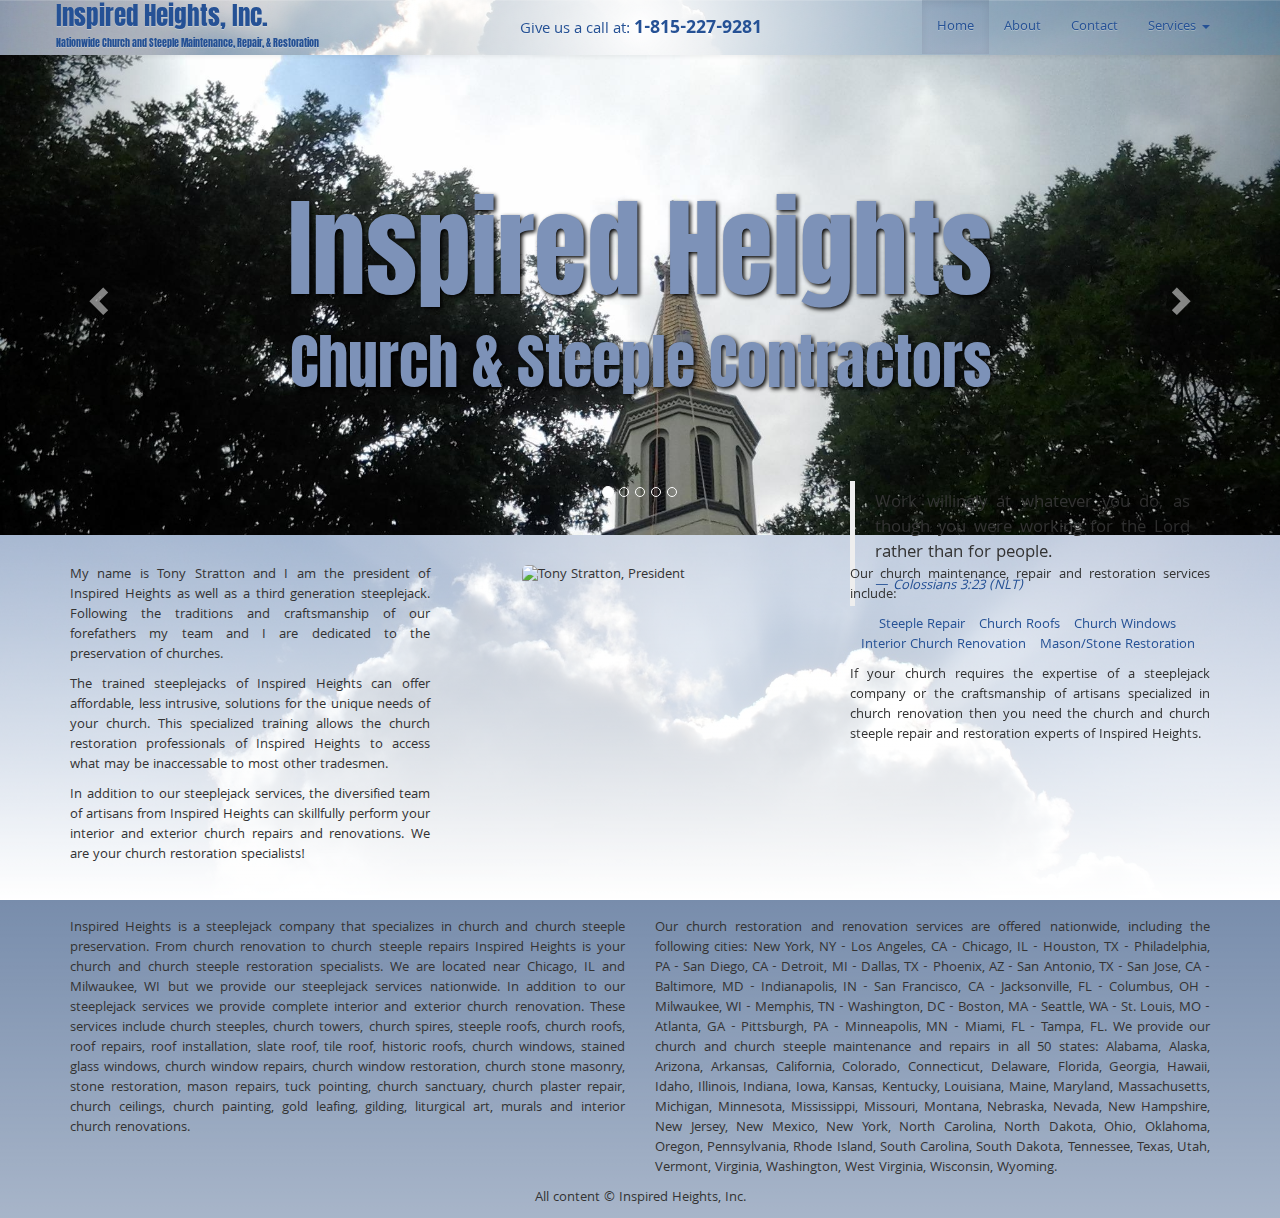
==== index.html @ 4c7a930f "added about modal" ====
<!DOCTYPE html>
<html lang="en">

<head>
  <meta charset="utf-8">
  <meta http-equiv="X-UA-Compatible" content="IE=edge">
  <meta name="viewport" content="width=device-width, initial-scale=1">
  <!-- The above 3 meta tags *must* come first in the head; any other head content must come *after* these tags -->
  <title>Church &amp; Steeple Maintenance, Repair, &amp; Restoration</title>

  <!-- Bootstrap -->
  <link href="css/bootstrap.min.css" rel="stylesheet">
  <link href="css/bootstrap-theme.min.css" rel="stylesheet">

  <!-- HTML5 shim and Respond.js for IE8 support of HTML5 elements and media queries -->
  <!-- WARNING: Respond.js doesn't work if you view the page via file:// -->
  <!--[if lt IE 9]>
      <script src="https://oss.maxcdn.com/html5shiv/3.7.3/html5shiv.min.js"></script>
      <script src="https://oss.maxcdn.com/respond/1.4.2/respond.min.js"></script>
    <![endif]-->

  <link href="css/style.css" rel="stylesheet" media="screen">

  <link href="https://fonts.googleapis.com/css?family=Anton|Khula" rel="stylesheet">

</head>

<body>
  
  <!-- About Modal -->
<div class="modal fade" id="aboutModal" tabindex="-1" role="dialog" aria-labelledby="aboutModalLabel">
  <div class="modal-dialog" role="document">
    <div class="modal-content">
      <div class="modal-header">
        <button type="button" class="close" data-dismiss="modal" aria-label="Close"><span aria-hidden="true">&times;</span></button>
        <h4 class="modal-title" id="aboutModalLabel">Modal title</h4>
      </div>
      <div class="modal-body">
        ...
      </div>
      <div class="modal-footer">
        <button type="button" class="btn btn-default" data-dismiss="modal">Close</button>
        <button type="button" class="btn btn-primary">Save changes</button>
      </div>
    </div>
  </div>
</div>
  
  <!-- End About Modal -->
  
  <!-- Contact Modal -->
  
  <div class="modal fade" id="contactModal" tabindex="-1" role="dialog" aria-labelledby="contactModalLabel">
    <div class="modal-dialog" role="document">
      <div class="modal-content">
        <div class="modal-header">
          <button type="button" class="close" data-dismiss="modal" aria-label="Close"><span aria-hidden="true">&times;</span></button>
          <h4 class="modal-title" id="contactModalLabel">Contact Us</h4>
        </div>

        <div class="modal-body">

          <form action="" id="contact-us" class="form-horizontal contact-form">

            <div class="form-group">
              <label for="name" class="col-sm-2 control-label">Name:</label>
              <div class="col-sm-10">
                <input type="text" class="form-control" id="name" name="user_name" placeholder="Your Name">
              </div>
            </div>

            <div class="form-group">
              <label for="phone" class="col-sm-2 control-label">Telephone:</label>
              <div class="col-sm-10">
                <input type="tel" class="form-control" id="phone" name="user_phone" placeholder="(xxx)xxx-xxxx">
              </div>
            </div>

            <div class="form-group">
              <label for="mail" class="col-sm-2 control-label">E-mail:</label>
              <div class="col-sm-10">
                <input type="email" class="form-control" id="mail" name="user_mail" placeholder="Email">
              </div>
            </div>

            <div class="form-group">
              <label for="msg" class="col-sm-2 control-label">Message:</label>
              <div class="col-sm-10">
                <textarea class="form-control" id="msg" name="user_message" placeholder="Max Length 500 characters"></textarea>
              </div>
            </div>

            <div class="form-group">
              <div class="col-sm-offset-2 col-sm-10">
                <button type="submit" class="btn btn-lg btn-primary">Send</button>
              </div>
            </div>

          </form>

        </div>

        <div class="modal-footer">
          <button type="button" class="btn btn-primary" data-dismiss="modal">Close</button>
        </div>
      </div>
    </div>
  </div>
  
  <!-- End Contact Modal -->

  <!-- Navbar -->

  <nav class="navbar navbar-default navbar-fixed-top top-navbar">
    <div class="container">

      <!-- Brand and toggle get grouped for better mobile display -->
      <div class="navbar-header">
        <button type="button" class="hamburger navbar-toggle collapsed" data-toggle="collapse" data-target="#navbar-collapse-1" aria-expanded="false" onclick="hamburger(this)">
        <span class="sr-only">Toggle navigation</span>
        <span class="icon-bar bars bar1"></span>
        <span class="icon-bar bars bar2"></span>
        <span class="icon-bar bars bar3"></span>
      </button>
        <a class="navbar-brand logo" href="index.html">
          <span class="main-logo">Inspired Heights, Inc.</span>
          <br>
          <span class="sub-logo">Nationwide Church and Steeple Maintenance, Repair, &amp; Restoration</span>
          <br>
          <span class="phone">Give us a call at: <strong>1-815-227-9281</strong></span></a>
      </div>

      <!-- Collect the nav links, forms, and other content for toggling -->
      <div class="collapse navbar-collapse main-menu" id="navbar-collapse-1">
        <ul class="nav navbar-nav navbar-right">
          <li class="active"><a href="index.html">Home <span class="sr-only">(current)</span></a></li>
          <li><a class="about" href="#">About</a></li>
          <li><a class="contact">Contact</a></li>
          <li class="dropdown">
            <a href="#" class="dropdown-toggle" data-toggle="dropdown" role="button" aria-haspopup="true" aria-expanded="false">Services <span class="caret"></span></a>
            <ul class="dropdown-menu services-menu">
              <li><a href="#">Church Steeples</a></li>
              <li><a href="#">Church Roofs</a></li>
              <li><a href="#">Mason/Stone Restoration</a></li>
              <li><a href="#">Church Windows</a></li>
              <li><a href="#">Church Interiors</a></li>
              <li role="separator" class="divider"></li>
              <li><a href="#">Mentorship Program</a></li>
            </ul>
          </li>
        </ul>
      </div>

    </div>
    <!-- /.container -->
  </nav>
  <!-- End Navbar -->


  <!-- Jumbotron -->

  <div class="jumbotron jumbo">

    <!-- Carousel -->

    <div id="services-carousel" class="carousel slide" data-ride="carousel">
      <!-- Indicators -->
      <ol class="carousel-indicators hidden-xs">
        <li data-target="#services-carousel" data-slide-to="0" class="active"></li>
        <li data-target="#services-carousel" data-slide-to="1"></li>
        <li data-target="#services-carousel" data-slide-to="2"></li>
        <li data-target="#services-carousel" data-slide-to="3"></li>
        <li data-target="#services-carousel" data-slide-to="4"></li>
      </ol>

      <!-- Wrapper for slides -->
      <div class="carousel-inner" role="listbox">
        <div class="item active">
          <img class="center-images" src="images/steeplejacks-3.jpg" alt="">
        </div>
        <div class="item">
          <img class="center-images" src="images/steeplejacks-5.jpg" alt="">
        </div>
        <div class="item">
          <img class="center-images" src="images/steeplejacks-11.jpg" alt="">
        </div>
        <div class="item">
          <img class="center-images" src="images/steeplejacks-13.jpg" alt="">
        </div>
        <div class="item">
          <img class="center-images" src="images/steeplejacks-22.jpg" alt="">
        </div>
      </div>

      <!-- Controls -->
      <a class="left carousel-control hidden-xs" href="#services-carousel" role="button" data-slide="prev">
        <span class="glyphicon glyphicon-chevron-left" aria-hidden="true"></span>
        <span class="sr-only">Previous</span>
      </a>
      <a class="right carousel-control hidden-xs" href="#services-carousel" role="button" data-slide="next">
        <span class="glyphicon glyphicon-chevron-right" aria-hidden="true"></span>
        <span class="sr-only">Next</span>
      </a>
    </div>

    <div class="text-center welcome">
      <h2>Inspired Heights</h2>
      <h3>Church &amp; Steeple Contractors</h3>
    </div>

    <!-- End Carousel -->
  </div>

  <!-- End Jumbotron -->

  <!-- Container -->
  <div class="container">
    <!-- Main Content -->

    <div class="row">

      <div class="col-sm-4 col-sm-push-8 col-lg-4 col-lg-push-4 spotlight">

        <img class="img-rounded center-block president" src="images/tony_stratton.jpg" alt="Tony Stratton, President">

        <blockquote class="text-justify">
          <p>Work willingly at whatever you do, as though you were working for the Lord rather than for people.</p>
          <a href="https://www.bible.com/bible/116/COL.3.23.nlt" target="_blank">
            <footer><cite>Colossians 3:23 (NLT)</cite></footer>
          </a>
        </blockquote>


      </div>

      <div class="col-sm-8 col-sm-pull-4 col-lg-4 col-lg-pull-4">
        <p class="text-justify">My name is Tony Stratton and I am the president of Inspired Heights as well as a third generation steeplejack. Following the traditions and craftsmanship of our forefathers my team and I are dedicated to the preservation of churches.</p>

        <p class="text-justify">The trained steeplejacks of Inspired Heights can offer affordable, less intrusive, solutions for the unique needs of your church. This specialized training allows the church restoration professionals of Inspired Heights to access what may be inaccessable to most other tradesmen.</p>

        <p class="text-justify">In addition to our steeplejack services, the diversified team of artisans from Inspired Heights can skillfully perform your interior and exterior church repairs and renovations. We are your church restoration specialists!</p>
      </div>

      <div class="col-sm-8 col-sm-pull-4 col-lg-4 col-lg-pull-0">

        <p class="text-justify">Our church maintenance, repair and restoration services include:</p>

        <ul class="list-inline text-center">
          <li><a href="#">Steeple Repair</a></li>
          <li><a href="#">Church Roofs</a></li>
          <li><a href="#">Church Windows</a></li>
          <li><a href="#">Interior Church Renovation</a></li>
          <li><a href="#">Mason/Stone Restoration</a></li>
        </ul>
        
        <p class="text-justify">If your church requires the expertise of a steeplejack company or the craftsmanship of artisans specialized in church renovation then you need the church and church steeple repair and restoration experts of Inspired Heights.</p>

      </div>

    </div>

    <div class="row hidden-xs text-justify">
      <div class="col-sm-6">

        <p>Inspired Heights is a steeplejack company that specializes in church and church steeple preservation. From church renovation to church steeple repairs Inspired Heights is your church and church steeple restoration specialists. We are located near Chicago, IL and Milwaukee, WI but we provide our steeplejack services nationwide. In addition to our steeplejack services we provide complete interior and exterior church renovation. These services include church steeples, church towers, church spires, steeple roofs, church roofs, roof repairs, roof installation, slate roof, tile roof, historic roofs, church windows, stained glass windows, church window repairs, church window restoration, church stone masonry, stone restoration, mason repairs, tuck pointing, church sanctuary, church plaster repair, church ceilings, church painting, gold leafing, gilding, liturgical art, murals and interior church renovations.</p>
      </div>

      <div class="col-sm-6">
        <p>Our church restoration and renovation services are offered nationwide, including the following cities: New York, NY - Los Angeles, CA - Chicago, IL - Houston, TX - Philadelphia, PA - San Diego, CA - Detroit, MI - Dallas, TX - Phoenix, AZ - San Antonio, TX - San Jose, CA - Baltimore, MD - Indianapolis, IN - San Francisco, CA - Jacksonville, FL - Columbus, OH - Milwaukee, WI - Memphis, TN - Washington, DC - Boston, MA - Seattle, WA - St. Louis, MO - Atlanta, GA - Pittsburgh, PA - Minneapolis, MN - Miami, FL - Tampa, FL. We provide our church and church steeple maintenance and repairs in all 50 states: Alabama, Alaska, Arizona, Arkansas, California, Colorado, Connecticut, Delaware, Florida, Georgia, Hawaii, Idaho, Illinois, Indiana, Iowa, Kansas, Kentucky, Louisiana, Maine, Maryland, Massachusetts, Michigan, Minnesota, Mississippi, Missouri, Montana, Nebraska, Nevada, New Hampshire, New Jersey, New Mexico, New York, North Carolina, North Dakota, Ohio, Oklahoma, Oregon, Pennsylvania, Rhode Island, South Carolina, South Dakota, Tennessee, Texas, Utah, Vermont, Virginia, Washington, West Virginia, Wisconsin, Wyoming.</p>
      </div>
    </div>

    <!-- End Main Content -->

    <!-- Footer -->

    <p class="text-center">All content &copy; Inspired Heights, Inc.</p>

    <!-- End Footer -->

  </div>
  <!-- End Container -->

  <!-- jQuery (necessary for Bootstrap's JavaScript plugins) -->
  <script src="https://code.jquery.com/jquery-3.2.1.min.js"></script>
  <!-- jQuery Form Validation -->
  <script src="https://cdnjs.cloudflare.com/ajax/libs/jquery-validate/1.16.0/jquery.validate.min.js"></script>
  <script src="https://cdnjs.cloudflare.com/ajax/libs/jquery-validate/1.16.0/additional-methods.min.js"></script>
  <!-- Include all compiled plugins (below), or include individual files as needed -->
  <script src="js/bootstrap.min.js"></script>
  <script src="js/main.js"></script>
</body>

</html>
---- css/style.css ----
/*--- Base Styles ---*/

html,
body {
  height: 100%;
  margin: 0;
}

html {
  min-width: 320px;
}

body {
  padding-top: 75px;
  font-family: 'Khula', sans-serif;
  font-size: 16px;
  background: -webkit-linear-gradient(top, rgba(255, 255, 255, 0) 0%, rgba(255, 255, 255, 1) 100%), url(../images/clouds-295695_1920.jpg) top center no-repeat #788dac;
  background: -webkit-gradient(linear, left top, left bottom, from(rgba(255, 255, 255, 0)), to(rgba(255, 255, 255, 1))), url(../images/clouds-295695_1920.jpg) top center no-repeat #788dac;
  background: -o-linear-gradient(top, rgba(255, 255, 255, 0) 0%, rgba(255, 255, 255, 1) 100%), url(../images/clouds-295695_1920.jpg) top center no-repeat #788dac;
  background: linear-gradient(to bottom, rgba(255, 255, 255, 0) 0%, rgba(255, 255, 255, 1) 100%), url(../images/clouds-295695_1920.jpg) top center no-repeat #788dac;
  background-size: cover;
}

a {
  -webkit-transition-duration: 0.4s;
  -o-transition-duration: 0.4s;
  transition-duration: 0.4s;
}

a,
.top-navbar .navbar-nav>.active>a,
.top-navbar .navbar-nav>.open>a,
.top-navbar .navbar-nav>.open>a:focus,
.top-navbar .navbar-nav>.open>a:hover,
.top-navbar .navbar-nav>.active>a:focus,
.top-navbar .navbar-nav>.active>a:hover,
.top-navbar .navbar-nav>li>a,
.services-menu>li>a,
.top-navbar .logo,
blockquote footer {
  color: #255195;
}

.wrapper {
  min-height: 100%;
  margin-bottom: -50px;
}


/*--- Navbar  ---*/

.top-navbar {
  min-width: 320px;
  background: -webkit-gradient(linear, left top, right top, from(white), to(transparent)), url('../images/cloud-97453_1920.jpg') no-repeat top center, #6bacf7;
  background: -webkit-linear-gradient(left, white, transparent), url('../images/cloud-97453_1920.jpg') no-repeat top center, #6bacf7;
  background: -o-linear-gradient(left, white, transparent), url('../images/cloud-97453_1920.jpg') no-repeat top center, #6bacf7;
  background: linear-gradient(left, white, transparent), url('../images/cloud-97453_1920.jpg') no-repeat top center, #6bacf7;
  background-size: 768px 512px;
  border-color: transparent;
}

.top-navbar .navbar-nav>.active>a,
.top-navbar .navbar-nav>.open>a,
.top-navbar .navbar-nav>.open>a:focus,
.top-navbar .navbar-nav>.open>a:hover,
.top-navbar .navbar-nav>.active>a:focus,
.top-navbar .navbar-nav>.active>a:hover {
  background-image: -webkit-gradient(linear, left top, left bottom, color-stop(0, rgba(120, 141, 172, 0.25)), to(rgba(150, 157, 184, 0.25)));
  background-image: -webkit-linear-gradient(top, rgba(120, 141, 172, 0.25) 0, rgba(150, 157, 184, 0.25) 100%);
  background-image: -o-linear-gradient(top, rgba(120, 141, 172, 0.25) 0, rgba(150, 157, 184, 0.25) 100%);
  background-image: linear-gradient(to bottom, rgba(120, 141, 172, 0.25) 0, rgba(150, 157, 184, 0.25) 100%);
  background-color: transparent;
}

.services-menu {
  background-color: #7d92b8;
}

.services-menu>li>a:focus,
.services-menu>li>a:hover {
  background-color: #7d92b8;
  background-image: -webkit-gradient(linear, left top, left bottom, color-stop(0, #fff), to(#7d92b8));
  background-image: -webkit-linear-gradient(top, #fff 0, #7d92b8 100%);
  background-image: -o-linear-gradient(top, #fff 0, #7d92b8 100%);
  background-image: linear-gradient(to bottom, #fff 0, #7d92b8 100%);
}

.contact {
  cursor: pointer;
}


/*--- Logo  ---*/

.top-navbar .logo {
  padding: 5px 0 0 1px;
  height: 100%;
}

.top-navbar .logo:focus,
.top-navbar .logo:hover,
.top-navbar .navbar-nav>li>a:focus,
.top-navbar .navbar-nav>li>a:hover,
.services-menu>li>a:focus,
.services-menu>li>a:hover {
  color: #7d92b8;
}

.main-logo,
.sub-logo,
.welcome {
  font-family: 'Anton', sans-serif;
}

.main-logo,
.welcome {
  font-size: 1.4em;
}

.sub-logo {
  font-size: .52em;
}

.phone {
  font-size: .7em;
}

.phone strong {
  font-size: 1.2em;
}


/*--- Navbar Button ---*/

.top-navbar .hamburger {
  top: 10px;
  border-color: rgba(0, 0, 0, 0);
}

.top-navbar .hamburger:focus,
.top-navbar .hamburger:hover {
  background-color: rgba(150, 157, 184, 0.4);
}

.top-navbar .hamburger .bars {
  background-color: #255195;
}


/* set animation speed for bars */

.bar1,
.bar2,
.bar3 {
  -webkit-transition: 0.4s;
  -o-transition: 0.4s;
  transition: 0.4s;
}


/* rotate bar1 */

.change .bar1 {
  -webkit-transform: rotate(-45deg) translate(-9px, 6px);
  -ms-transform: rotate(-45deg) translate(-5px, 4px);
  transform: rotate(-45deg) translate(-5px, 4px);
}


/* fade out bar2 */

.change .bar2 {
  opacity: 0;
}


/* rotate bar3 */

.change .bar3 {
  -webkit-transform: rotate(45deg) translate(-8px, -8px);
  -ms-transform: rotate(45deg) translate(-4px, -4px);
  transform: rotate(45deg) translate(-4px, -4px);
}


/*--- Footer ---*/

.footer,
.push {
  height: 50px;
}


/*--- Jumbotron ---*/

.jumbo {
  padding-top: 0;
  padding-bottom: 0;
}

.item>img.center-images {
  width: 100%;
  max-height: 360px;
  -o-object-fit: cover;
  object-fit: cover;
  -o-object-position: 100% 25%;
  object-position: 100% 25%;
}

.carousel-control {
  z-index: 4;
}

.welcome {
  color: #7d92b8;
  text-shadow: 2px 2px 4px black;
  position: relative;
  z-index: 1;
  top: -175px;
  width: 100%;
  height: 0;
  min-width: 320px;
}

.welcome>h2 {
  font-size: 1.93em;
  margin: 0;
}


/*--- Main Content ---*/

.president {
  max-width: 65.5%;
  margin-bottom: 30px;
}


/*--- Media Queries ---*/

@media (min-width: 375px) {
  .sub-logo {
    font-size: .54em;
  }
  .phone {
    font-size: .9em;
  }
  .welcome {
    font-size: 1.65em;
    top: -204px;
  }
  .welcome>h3 {
    font-size: 1.075em;
  }
}

@media (min-height: 450px) {
  .navbar-fixed-top .main-menu {
    max-height: 100%;
    border-color: transparent;
    -webkit-box-shadow: none;
    box-shadow: none;
  }
}

@media (min-width: 480px) {
  .welcome {
    font-size: 2.14em;
    top: -260px;
  }
}

@media (max-width: 767px) {
  .top-navbar .navbar-nav .open .services-menu>li>a {
    color: #255195;
  }
  .top-navbar .navbar-nav .open .services-menu>li>a:focus,
  .top-navbar .navbar-nav .open .services-menu>li>a:hover {
    color: #7d92b8;
  }
}

@media (max-device-width: 767px) and (orientation: landscape) {
  .navbar-fixed-top .navbar-collapse {
    max-height: 210px;
  }
}

@media (min-width: 768px) {
  body {
    font-size: 14px;
  }
  .top-navbar {
    background: -webkit-radial-gradient(circle, white, transparent), url('../images/cloud-97453_1920.jpg') no-repeat center, #6bacf7;
    background: -o-radial-gradient(circle, white, transparent), url('../images/cloud-97453_1920.jpg') no-repeat center, #6bacf7;
    background: radial-gradient(circle, white, transparent), url('../images/cloud-97453_1920.jpg') no-repeat center, #6bacf7;
    background-position: center;
    background-size: cover;
  }
  .navbar-nav>li>a {
    padding-top: 27px;
    padding-bottom: 27px;
  }
  .welcome {
    font-size: 3em;
  }
}

@media (min-width: 992px) {
  body {
    padding-top: 55px;
  }
  .navbar-nav>li>a {
    padding-top: 17px;
    padding-bottom: 17px;
  }
  .phone {
    position: absolute;
    margin-left: inherit;
    width: 992px;
    text-align: center;
    top: 20px;
  }
  .item>img.center-images {
    max-height: 380px;
  }
}

@media (min-width: 1200px) {
  .phone {
    width: 1200px;
  }
  .item>img.center-images {
    max-height: 480px;
  }
  .welcome {
    font-size: 4em;
    top: -345px;
  }
  .spotlight {
    height: 353px;
  }
  blockquote {
    position: relative;
    left: 390px;
    top: -134px;
  }
}
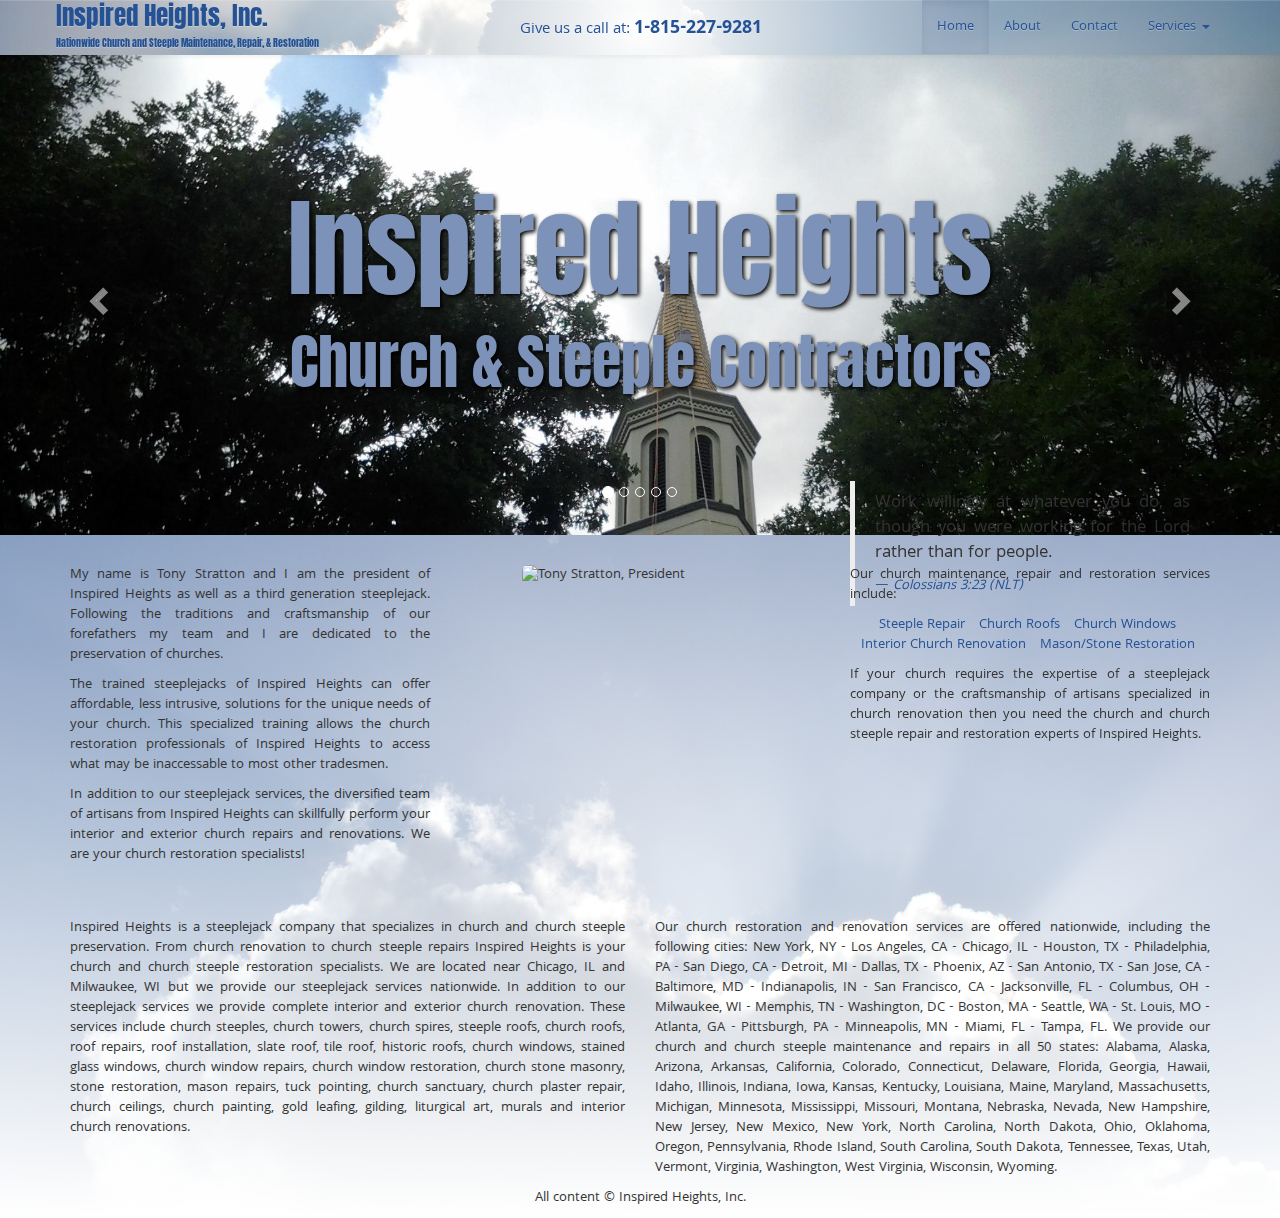
==== commit df056896: "moved background css to .background div - fixes #44" ====
--- a/index.html
+++ b/index.html
@@ -27,29 +27,10 @@
 
 <body>
   
-  <!-- About Modal -->
-<div class="modal fade" id="aboutModal" tabindex="-1" role="dialog" aria-labelledby="aboutModalLabel">
-  <div class="modal-dialog" role="document">
-    <div class="modal-content">
-      <div class="modal-header">
-        <button type="button" class="close" data-dismiss="modal" aria-label="Close"><span aria-hidden="true">&times;</span></button>
-        <h4 class="modal-title" id="aboutModalLabel">Modal title</h4>
-      </div>
-      <div class="modal-body">
-        ...
-      </div>
-      <div class="modal-footer">
-        <button type="button" class="btn btn-default" data-dismiss="modal">Close</button>
-        <button type="button" class="btn btn-primary">Save changes</button>
-      </div>
-    </div>
-  </div>
-</div>
-  
-  <!-- End About Modal -->
-  
-  <!-- Contact Modal -->
-  
+  <!-- Background -->
+  <div class="background">
+  
+  <!-- Modal -->
   <div class="modal fade" id="contactModal" tabindex="-1" role="dialog" aria-labelledby="contactModalLabel">
     <div class="modal-dialog" role="document">
       <div class="modal-content">
@@ -92,7 +73,7 @@
 
             <div class="form-group">
               <div class="col-sm-offset-2 col-sm-10">
-                <button type="submit" class="btn btn-lg btn-primary">Send</button>
+                <button type="submit" class="btn btn-lg btn-primary send">Send</button>
               </div>
             </div>
 
@@ -107,7 +88,29 @@
     </div>
   </div>
   
-  <!-- End Contact Modal -->
+  <!-- End Modal -->
+  
+  <!-- Form Success Modal -->
+  
+  <!-- Modal -->
+<div class="modal fade" id="successModal" tabindex="-1" role="dialog" aria-labelledby="successModalLabel">
+  <div class="modal-dialog" role="document">
+    <div class="modal-content">
+      <div class="modal-header">
+        <button type="button" class="close" data-dismiss="modal" aria-label="Close"><span aria-hidden="true">&times;</span></button>
+        <h4 class="modal-title" id="successModalLabel">Form Submitted</h4>
+      </div>
+      <div class="modal-body">
+        Form validated successfully, but actual submission of form is not yet implemented
+      </div>
+      <div class="modal-footer">
+        <button type="button" class="btn btn-default" data-dismiss="modal">Close</button>
+      </div>
+    </div>
+  </div>
+</div>
+  
+  <!-- End Form Success Modal -->
 
   <!-- Navbar -->
 
@@ -122,7 +125,7 @@
         <span class="icon-bar bars bar2"></span>
         <span class="icon-bar bars bar3"></span>
       </button>
-        <a class="navbar-brand logo" href="index.html">
+        <a class="navbar-brand logo" href="#">
           <span class="main-logo">Inspired Heights, Inc.</span>
           <br>
           <span class="sub-logo">Nationwide Church and Steeple Maintenance, Repair, &amp; Restoration</span>
@@ -133,8 +136,8 @@
       <!-- Collect the nav links, forms, and other content for toggling -->
       <div class="collapse navbar-collapse main-menu" id="navbar-collapse-1">
         <ul class="nav navbar-nav navbar-right">
-          <li class="active"><a href="index.html">Home <span class="sr-only">(current)</span></a></li>
-          <li><a class="about" href="#">About</a></li>
+          <li class="active"><a href="#">Home <span class="sr-only">(current)</span></a></li>
+          <li><a href="#">About</a></li>
           <li><a class="contact">Contact</a></li>
           <li class="dropdown">
             <a href="#" class="dropdown-toggle" data-toggle="dropdown" role="button" aria-haspopup="true" aria-expanded="false">Services <span class="caret"></span></a>
@@ -280,6 +283,9 @@
 
   </div>
   <!-- End Container -->
+    
+  </div>
+  <!-- End Background -->
 
   <!-- jQuery (necessary for Bootstrap's JavaScript plugins) -->
   <script src="https://code.jquery.com/jquery-3.2.1.min.js"></script>
--- a/css/style.css
+++ b/css/style.css
@@ -14,11 +14,6 @@
   padding-top: 75px;
   font-family: 'Khula', sans-serif;
   font-size: 16px;
-  background: -webkit-linear-gradient(top, rgba(255, 255, 255, 0) 0%, rgba(255, 255, 255, 1) 100%), url(../images/clouds-295695_1920.jpg) top center no-repeat #788dac;
-  background: -webkit-gradient(linear, left top, left bottom, from(rgba(255, 255, 255, 0)), to(rgba(255, 255, 255, 1))), url(../images/clouds-295695_1920.jpg) top center no-repeat #788dac;
-  background: -o-linear-gradient(top, rgba(255, 255, 255, 0) 0%, rgba(255, 255, 255, 1) 100%), url(../images/clouds-295695_1920.jpg) top center no-repeat #788dac;
-  background: linear-gradient(to bottom, rgba(255, 255, 255, 0) 0%, rgba(255, 255, 255, 1) 100%), url(../images/clouds-295695_1920.jpg) top center no-repeat #788dac;
-  background-size: cover;
 }
 
 a {
@@ -41,6 +36,14 @@
   color: #255195;
 }
 
+.background {
+  background: -webkit-linear-gradient(top, rgba(255, 255, 255, 0) 0%, rgba(255, 255, 255, 1) 100%), url(../images/clouds-295695_1920.jpg) top center no-repeat #788dac;
+  background: -webkit-gradient(linear, left top, left bottom, from(rgba(255, 255, 255, 0)), to(rgba(255, 255, 255, 1))), url(../images/clouds-295695_1920.jpg) top center no-repeat #788dac;
+  background: -o-linear-gradient(top, rgba(255, 255, 255, 0) 0%, rgba(255, 255, 255, 1) 100%), url(../images/clouds-295695_1920.jpg) top center no-repeat #788dac;
+  background: linear-gradient(to bottom, rgba(255, 255, 255, 0) 0%, rgba(255, 255, 255, 1) 100%), url(../images/clouds-295695_1920.jpg) top center no-repeat #788dac;
+  background-size: cover;
+}
+
 .wrapper {
   min-height: 100%;
   margin-bottom: -50px;
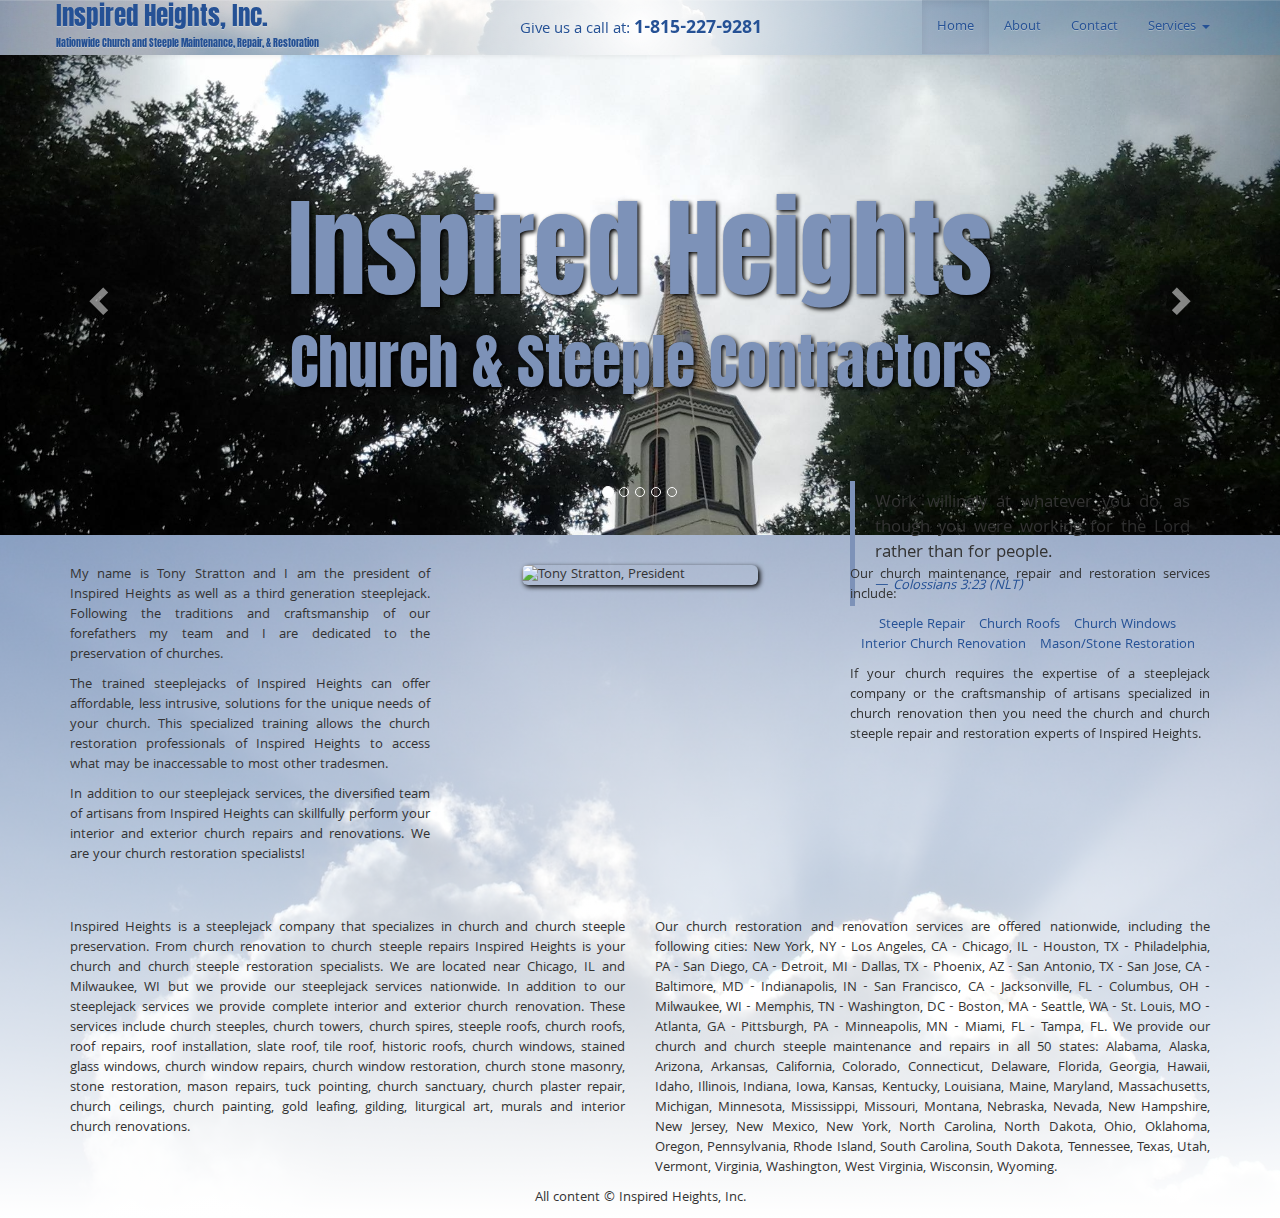
==== commit c6624a25: "changed form success to jquery" ====
--- a/index.html
+++ b/index.html
@@ -19,6 +19,8 @@
       <script src="https://oss.maxcdn.com/respond/1.4.2/respond.min.js"></script>
     <![endif]-->
 
+  <link href="https://cdnjs.cloudflare.com/ajax/libs/bootstrap3-dialog/1.34.7/css/bootstrap-dialog.min.css">
+
   <link href="css/style.css" rel="stylesheet" media="screen">
 
   <link href="https://fonts.googleapis.com/css?family=Anton|Khula" rel="stylesheet">
@@ -26,264 +28,242 @@
 </head>
 
 <body>
-  
+
   <!-- Background -->
   <div class="background">
-  
-  <!-- Modal -->
-  <div class="modal fade" id="contactModal" tabindex="-1" role="dialog" aria-labelledby="contactModalLabel">
-    <div class="modal-dialog" role="document">
-      <div class="modal-content">
-        <div class="modal-header">
-          <button type="button" class="close" data-dismiss="modal" aria-label="Close"><span aria-hidden="true">&times;</span></button>
-          <h4 class="modal-title" id="contactModalLabel">Contact Us</h4>
-        </div>
-
-        <div class="modal-body">
-
-          <form action="" id="contact-us" class="form-horizontal contact-form">
-
-            <div class="form-group">
-              <label for="name" class="col-sm-2 control-label">Name:</label>
-              <div class="col-sm-10">
-                <input type="text" class="form-control" id="name" name="user_name" placeholder="Your Name">
-              </div>
-            </div>
-
-            <div class="form-group">
-              <label for="phone" class="col-sm-2 control-label">Telephone:</label>
-              <div class="col-sm-10">
-                <input type="tel" class="form-control" id="phone" name="user_phone" placeholder="(xxx)xxx-xxxx">
-              </div>
-            </div>
-
-            <div class="form-group">
-              <label for="mail" class="col-sm-2 control-label">E-mail:</label>
-              <div class="col-sm-10">
-                <input type="email" class="form-control" id="mail" name="user_mail" placeholder="Email">
-              </div>
-            </div>
-
-            <div class="form-group">
-              <label for="msg" class="col-sm-2 control-label">Message:</label>
-              <div class="col-sm-10">
-                <textarea class="form-control" id="msg" name="user_message" placeholder="Max Length 500 characters"></textarea>
-              </div>
-            </div>
-
-            <div class="form-group">
-              <div class="col-sm-offset-2 col-sm-10">
-                <button type="submit" class="btn btn-lg btn-primary send">Send</button>
-              </div>
-            </div>
-
-          </form>
-
-        </div>
-
-        <div class="modal-footer">
-          <button type="button" class="btn btn-primary" data-dismiss="modal">Close</button>
+
+    <!-- Contact Modal -->
+    <div class="modal fade" id="contactModal" tabindex="-1" role="dialog" aria-labelledby="contactModalLabel">
+      <div class="modal-dialog" role="document">
+        <div class="modal-content">
+          <div class="modal-header">
+            <button type="button" class="close" data-dismiss="modal" aria-label="Close"><span aria-hidden="true">&times;</span></button>
+            <h4 class="modal-title" id="contactModalLabel">Contact Us</h4>
+          </div>
+
+          <div class="modal-body">
+
+            <form action="" id="contact-us" class="form-horizontal contact-form">
+
+              <div class="form-group">
+                <label for="name" class="col-sm-2 control-label">Name:</label>
+                <div class="col-sm-10">
+                  <input type="text" class="form-control" id="name" name="user_name" placeholder="Your Name">
+                </div>
+              </div>
+
+              <div class="form-group">
+                <label for="phone" class="col-sm-2 control-label">Telephone:</label>
+                <div class="col-sm-10">
+                  <input type="tel" class="form-control" id="phone" name="user_phone" placeholder="(xxx)xxx-xxxx">
+                </div>
+              </div>
+
+              <div class="form-group">
+                <label for="mail" class="col-sm-2 control-label">E-mail:</label>
+                <div class="col-sm-10">
+                  <input type="email" class="form-control" id="mail" name="user_mail" placeholder="Email">
+                </div>
+              </div>
+
+              <div class="form-group">
+                <label for="msg" class="col-sm-2 control-label">Message:</label>
+                <div class="col-sm-10">
+                  <textarea class="form-control" id="msg" name="user_message" placeholder="Max Length 500 characters"></textarea>
+                </div>
+              </div>
+
+              <div class="form-group">
+                <div class="col-sm-offset-2 col-sm-10">
+                  <button type="submit" class="btn btn-lg btn-primary send">Send</button>
+                </div>
+              </div>
+
+            </form>
+
+          </div>
+
+          <div class="modal-footer">
+            <button type="button" class="btn btn-primary" data-dismiss="modal">Close</button>
+          </div>
         </div>
       </div>
     </div>
-  </div>
-  
-  <!-- End Modal -->
-  
-  <!-- Form Success Modal -->
-  
-  <!-- Modal -->
-<div class="modal fade" id="successModal" tabindex="-1" role="dialog" aria-labelledby="successModalLabel">
-  <div class="modal-dialog" role="document">
-    <div class="modal-content">
-      <div class="modal-header">
-        <button type="button" class="close" data-dismiss="modal" aria-label="Close"><span aria-hidden="true">&times;</span></button>
-        <h4 class="modal-title" id="successModalLabel">Form Submitted</h4>
-      </div>
-      <div class="modal-body">
-        Form validated successfully, but actual submission of form is not yet implemented
-      </div>
-      <div class="modal-footer">
-        <button type="button" class="btn btn-default" data-dismiss="modal">Close</button>
-      </div>
-    </div>
-  </div>
-</div>
-  
-  <!-- End Form Success Modal -->
-
-  <!-- Navbar -->
-
-  <nav class="navbar navbar-default navbar-fixed-top top-navbar">
-    <div class="container">
-
-      <!-- Brand and toggle get grouped for better mobile display -->
-      <div class="navbar-header">
-        <button type="button" class="hamburger navbar-toggle collapsed" data-toggle="collapse" data-target="#navbar-collapse-1" aria-expanded="false" onclick="hamburger(this)">
+
+    <!-- End Contact Modal -->
+
+    <!-- Navbar -->
+
+    <nav class="navbar navbar-default navbar-fixed-top top-navbar">
+      <div class="container">
+
+        <!-- Brand and toggle get grouped for better mobile display -->
+        <div class="navbar-header">
+          <button type="button" class="hamburger navbar-toggle collapsed" data-toggle="collapse" data-target="#navbar-collapse-1" aria-expanded="false" onclick="hamburger(this)">
         <span class="sr-only">Toggle navigation</span>
         <span class="icon-bar bars bar1"></span>
         <span class="icon-bar bars bar2"></span>
         <span class="icon-bar bars bar3"></span>
       </button>
-        <a class="navbar-brand logo" href="#">
-          <span class="main-logo">Inspired Heights, Inc.</span>
-          <br>
-          <span class="sub-logo">Nationwide Church and Steeple Maintenance, Repair, &amp; Restoration</span>
-          <br>
-          <span class="phone">Give us a call at: <strong>1-815-227-9281</strong></span></a>
-      </div>
-
-      <!-- Collect the nav links, forms, and other content for toggling -->
-      <div class="collapse navbar-collapse main-menu" id="navbar-collapse-1">
-        <ul class="nav navbar-nav navbar-right">
-          <li class="active"><a href="#">Home <span class="sr-only">(current)</span></a></li>
-          <li><a href="#">About</a></li>
-          <li><a class="contact">Contact</a></li>
-          <li class="dropdown">
-            <a href="#" class="dropdown-toggle" data-toggle="dropdown" role="button" aria-haspopup="true" aria-expanded="false">Services <span class="caret"></span></a>
-            <ul class="dropdown-menu services-menu">
-              <li><a href="#">Church Steeples</a></li>
-              <li><a href="#">Church Roofs</a></li>
-              <li><a href="#">Mason/Stone Restoration</a></li>
-              <li><a href="#">Church Windows</a></li>
-              <li><a href="#">Church Interiors</a></li>
-              <li role="separator" class="divider"></li>
-              <li><a href="#">Mentorship Program</a></li>
-            </ul>
-          </li>
-        </ul>
-      </div>
-
+          <a class="navbar-brand logo" href="index.html">
+            <span class="main-logo">Inspired Heights, Inc.</span>
+            <br>
+            <span class="sub-logo">Nationwide Church and Steeple Maintenance, Repair, &amp; Restoration</span>
+            <br>
+            <span class="phone">Give us a call at: <strong>1-815-227-9281</strong></span></a>
+        </div>
+
+        <!-- Collect the nav links, forms, and other content for toggling -->
+        <div class="collapse navbar-collapse main-menu" id="navbar-collapse-1">
+          <ul class="nav navbar-nav navbar-right">
+            <li class="active"><a href="index.html">Home <span class="sr-only">(current)</span></a></li>
+            <li><a class="about">About</a></li>
+            <li><a class="contact">Contact</a></li>
+            <li class="dropdown">
+              <a href="#" class="dropdown-toggle" data-toggle="dropdown" role="button" aria-haspopup="true" aria-expanded="false">Services <span class="caret"></span></a>
+              <ul class="dropdown-menu services-menu">
+                <li><a href="#">Church Steeples</a></li>
+                <li><a href="#">Church Roofs</a></li>
+                <li><a href="#">Mason/Stone Restoration</a></li>
+                <li><a href="#">Church Windows</a></li>
+                <li><a href="#">Church Interiors</a></li>
+                <li role="separator" class="divider"></li>
+                <li><a href="#">Mentorship Program</a></li>
+              </ul>
+            </li>
+          </ul>
+        </div>
+
+      </div>
+      <!-- /.container -->
+    </nav>
+    <!-- End Navbar -->
+
+
+    <!-- Jumbotron -->
+
+    <div class="jumbotron jumbo">
+
+      <!-- Carousel -->
+
+      <div id="services-carousel" class="carousel slide" data-ride="carousel">
+        <!-- Indicators -->
+        <ol class="carousel-indicators hidden-xs">
+          <li data-target="#services-carousel" data-slide-to="0" class="active"></li>
+          <li data-target="#services-carousel" data-slide-to="1"></li>
+          <li data-target="#services-carousel" data-slide-to="2"></li>
+          <li data-target="#services-carousel" data-slide-to="3"></li>
+          <li data-target="#services-carousel" data-slide-to="4"></li>
+        </ol>
+
+        <!-- Wrapper for slides -->
+        <div class="carousel-inner" role="listbox">
+          <div class="item active">
+            <img class="center-images" src="images/steeplejacks-3.jpg" alt="">
+          </div>
+          <div class="item">
+            <img class="center-images" src="images/steeplejacks-5.jpg" alt="">
+          </div>
+          <div class="item">
+            <img class="center-images" src="images/steeplejacks-11.jpg" alt="">
+          </div>
+          <div class="item">
+            <img class="center-images" src="images/steeplejacks-13.jpg" alt="">
+          </div>
+          <div class="item">
+            <img class="center-images" src="images/steeplejacks-22.jpg" alt="">
+          </div>
+        </div>
+
+        <!-- Controls -->
+        <a class="left carousel-control hidden-xs" href="#services-carousel" role="button" data-slide="prev">
+          <span class="glyphicon glyphicon-chevron-left" aria-hidden="true"></span>
+          <span class="sr-only">Previous</span>
+        </a>
+        <a class="right carousel-control hidden-xs" href="#services-carousel" role="button" data-slide="next">
+          <span class="glyphicon glyphicon-chevron-right" aria-hidden="true"></span>
+          <span class="sr-only">Next</span>
+        </a>
+      </div>
+
+      <div class="text-center welcome">
+        <h2>Inspired Heights</h2>
+        <h3>Church &amp; Steeple Contractors</h3>
+      </div>
+
+      <!-- End Carousel -->
     </div>
-    <!-- /.container -->
-  </nav>
-  <!-- End Navbar -->
-
-
-  <!-- Jumbotron -->
-
-  <div class="jumbotron jumbo">
-
-    <!-- Carousel -->
-
-    <div id="services-carousel" class="carousel slide" data-ride="carousel">
-      <!-- Indicators -->
-      <ol class="carousel-indicators hidden-xs">
-        <li data-target="#services-carousel" data-slide-to="0" class="active"></li>
-        <li data-target="#services-carousel" data-slide-to="1"></li>
-        <li data-target="#services-carousel" data-slide-to="2"></li>
-        <li data-target="#services-carousel" data-slide-to="3"></li>
-        <li data-target="#services-carousel" data-slide-to="4"></li>
-      </ol>
-
-      <!-- Wrapper for slides -->
-      <div class="carousel-inner" role="listbox">
-        <div class="item active">
-          <img class="center-images" src="images/steeplejacks-3.jpg" alt="">
-        </div>
-        <div class="item">
-          <img class="center-images" src="images/steeplejacks-5.jpg" alt="">
-        </div>
-        <div class="item">
-          <img class="center-images" src="images/steeplejacks-11.jpg" alt="">
-        </div>
-        <div class="item">
-          <img class="center-images" src="images/steeplejacks-13.jpg" alt="">
-        </div>
-        <div class="item">
-          <img class="center-images" src="images/steeplejacks-22.jpg" alt="">
-        </div>
-      </div>
-
-      <!-- Controls -->
-      <a class="left carousel-control hidden-xs" href="#services-carousel" role="button" data-slide="prev">
-        <span class="glyphicon glyphicon-chevron-left" aria-hidden="true"></span>
-        <span class="sr-only">Previous</span>
-      </a>
-      <a class="right carousel-control hidden-xs" href="#services-carousel" role="button" data-slide="next">
-        <span class="glyphicon glyphicon-chevron-right" aria-hidden="true"></span>
-        <span class="sr-only">Next</span>
-      </a>
+
+    <!-- End Jumbotron -->
+
+    <!-- Container -->
+    <div class="container">
+      <!-- Main Content -->
+
+      <div class="row">
+
+        <div class="col-sm-4 col-sm-push-8 col-lg-4 col-lg-push-4 spotlight">
+
+          <img class="img-rounded center-block president" src="images/tony_stratton.jpg" alt="Tony Stratton, President">
+
+          <blockquote class="text-justify">
+            <p>Work willingly at whatever you do, as though you were working for the Lord rather than for people.</p>
+            <a href="https://www.bible.com/bible/116/COL.3.23.nlt" target="_blank">
+              <footer><cite>Colossians 3:23 (NLT)</cite></footer>
+            </a>
+          </blockquote>
+
+
+        </div>
+
+        <div class="col-sm-8 col-sm-pull-4 col-lg-4 col-lg-pull-4">
+          <p class="text-justify">My name is Tony Stratton and I am the president of Inspired Heights as well as a third generation steeplejack. Following the traditions and craftsmanship of our forefathers my team and I are dedicated to the preservation of churches.</p>
+
+          <p class="text-justify">The trained steeplejacks of Inspired Heights can offer affordable, less intrusive, solutions for the unique needs of your church. This specialized training allows the church restoration professionals of Inspired Heights to access what may be inaccessable to most other tradesmen.</p>
+
+          <p class="text-justify">In addition to our steeplejack services, the diversified team of artisans from Inspired Heights can skillfully perform your interior and exterior church repairs and renovations. We are your church restoration specialists!</p>
+        </div>
+
+        <div class="col-sm-8 col-sm-pull-4 col-lg-4 col-lg-pull-0">
+
+          <p class="text-justify">Our church maintenance, repair and restoration services include:</p>
+
+          <ul class="list-inline text-center">
+            <li><a href="#">Steeple Repair</a></li>
+            <li><a href="#">Church Roofs</a></li>
+            <li><a href="#">Church Windows</a></li>
+            <li><a href="#">Interior Church Renovation</a></li>
+            <li><a href="#">Mason/Stone Restoration</a></li>
+          </ul>
+
+          <p class="text-justify">If your church requires the expertise of a steeplejack company or the craftsmanship of artisans specialized in church renovation then you need the church and church steeple repair and restoration experts of Inspired Heights.</p>
+
+        </div>
+
+      </div>
+
+      <div class="row hidden-xs text-justify">
+        <div class="col-sm-6">
+
+          <p>Inspired Heights is a steeplejack company that specializes in church and church steeple preservation. From church renovation to church steeple repairs Inspired Heights is your church and church steeple restoration specialists. We are located near Chicago, IL and Milwaukee, WI but we provide our steeplejack services nationwide. In addition to our steeplejack services we provide complete interior and exterior church renovation. These services include church steeples, church towers, church spires, steeple roofs, church roofs, roof repairs, roof installation, slate roof, tile roof, historic roofs, church windows, stained glass windows, church window repairs, church window restoration, church stone masonry, stone restoration, mason repairs, tuck pointing, church sanctuary, church plaster repair, church ceilings, church painting, gold leafing, gilding, liturgical art, murals and interior church renovations.</p>
+        </div>
+
+        <div class="col-sm-6">
+          <p>Our church restoration and renovation services are offered nationwide, including the following cities: New York, NY - Los Angeles, CA - Chicago, IL - Houston, TX - Philadelphia, PA - San Diego, CA - Detroit, MI - Dallas, TX - Phoenix, AZ - San Antonio, TX - San Jose, CA - Baltimore, MD - Indianapolis, IN - San Francisco, CA - Jacksonville, FL - Columbus, OH - Milwaukee, WI - Memphis, TN - Washington, DC - Boston, MA - Seattle, WA - St. Louis, MO - Atlanta, GA - Pittsburgh, PA - Minneapolis, MN - Miami, FL - Tampa, FL. We provide our church and church steeple maintenance and repairs in all 50 states: Alabama, Alaska, Arizona, Arkansas, California, Colorado, Connecticut, Delaware, Florida, Georgia, Hawaii, Idaho, Illinois, Indiana, Iowa, Kansas, Kentucky, Louisiana, Maine, Maryland, Massachusetts, Michigan, Minnesota, Mississippi, Missouri, Montana, Nebraska, Nevada, New Hampshire, New Jersey, New Mexico, New York, North Carolina, North Dakota, Ohio, Oklahoma, Oregon, Pennsylvania, Rhode Island, South Carolina, South Dakota, Tennessee, Texas, Utah, Vermont, Virginia, Washington, West Virginia, Wisconsin, Wyoming.</p>
+        </div>
+      </div>
+
+      <!-- End Main Content -->
+
+      <!-- Footer -->
+
+      <p class="text-center">All content &copy; Inspired Heights, Inc.</p>
+
+      <!-- End Footer -->
+
     </div>
-
-    <div class="text-center welcome">
-      <h2>Inspired Heights</h2>
-      <h3>Church &amp; Steeple Contractors</h3>
-    </div>
-
-    <!-- End Carousel -->
-  </div>
-
-  <!-- End Jumbotron -->
-
-  <!-- Container -->
-  <div class="container">
-    <!-- Main Content -->
-
-    <div class="row">
-
-      <div class="col-sm-4 col-sm-push-8 col-lg-4 col-lg-push-4 spotlight">
-
-        <img class="img-rounded center-block president" src="images/tony_stratton.jpg" alt="Tony Stratton, President">
-
-        <blockquote class="text-justify">
-          <p>Work willingly at whatever you do, as though you were working for the Lord rather than for people.</p>
-          <a href="https://www.bible.com/bible/116/COL.3.23.nlt" target="_blank">
-            <footer><cite>Colossians 3:23 (NLT)</cite></footer>
-          </a>
-        </blockquote>
-
-
-      </div>
-
-      <div class="col-sm-8 col-sm-pull-4 col-lg-4 col-lg-pull-4">
-        <p class="text-justify">My name is Tony Stratton and I am the president of Inspired Heights as well as a third generation steeplejack. Following the traditions and craftsmanship of our forefathers my team and I are dedicated to the preservation of churches.</p>
-
-        <p class="text-justify">The trained steeplejacks of Inspired Heights can offer affordable, less intrusive, solutions for the unique needs of your church. This specialized training allows the church restoration professionals of Inspired Heights to access what may be inaccessable to most other tradesmen.</p>
-
-        <p class="text-justify">In addition to our steeplejack services, the diversified team of artisans from Inspired Heights can skillfully perform your interior and exterior church repairs and renovations. We are your church restoration specialists!</p>
-      </div>
-
-      <div class="col-sm-8 col-sm-pull-4 col-lg-4 col-lg-pull-0">
-
-        <p class="text-justify">Our church maintenance, repair and restoration services include:</p>
-
-        <ul class="list-inline text-center">
-          <li><a href="#">Steeple Repair</a></li>
-          <li><a href="#">Church Roofs</a></li>
-          <li><a href="#">Church Windows</a></li>
-          <li><a href="#">Interior Church Renovation</a></li>
-          <li><a href="#">Mason/Stone Restoration</a></li>
-        </ul>
-        
-        <p class="text-justify">If your church requires the expertise of a steeplejack company or the craftsmanship of artisans specialized in church renovation then you need the church and church steeple repair and restoration experts of Inspired Heights.</p>
-
-      </div>
-
-    </div>
-
-    <div class="row hidden-xs text-justify">
-      <div class="col-sm-6">
-
-        <p>Inspired Heights is a steeplejack company that specializes in church and church steeple preservation. From church renovation to church steeple repairs Inspired Heights is your church and church steeple restoration specialists. We are located near Chicago, IL and Milwaukee, WI but we provide our steeplejack services nationwide. In addition to our steeplejack services we provide complete interior and exterior church renovation. These services include church steeples, church towers, church spires, steeple roofs, church roofs, roof repairs, roof installation, slate roof, tile roof, historic roofs, church windows, stained glass windows, church window repairs, church window restoration, church stone masonry, stone restoration, mason repairs, tuck pointing, church sanctuary, church plaster repair, church ceilings, church painting, gold leafing, gilding, liturgical art, murals and interior church renovations.</p>
-      </div>
-
-      <div class="col-sm-6">
-        <p>Our church restoration and renovation services are offered nationwide, including the following cities: New York, NY - Los Angeles, CA - Chicago, IL - Houston, TX - Philadelphia, PA - San Diego, CA - Detroit, MI - Dallas, TX - Phoenix, AZ - San Antonio, TX - San Jose, CA - Baltimore, MD - Indianapolis, IN - San Francisco, CA - Jacksonville, FL - Columbus, OH - Milwaukee, WI - Memphis, TN - Washington, DC - Boston, MA - Seattle, WA - St. Louis, MO - Atlanta, GA - Pittsburgh, PA - Minneapolis, MN - Miami, FL - Tampa, FL. We provide our church and church steeple maintenance and repairs in all 50 states: Alabama, Alaska, Arizona, Arkansas, California, Colorado, Connecticut, Delaware, Florida, Georgia, Hawaii, Idaho, Illinois, Indiana, Iowa, Kansas, Kentucky, Louisiana, Maine, Maryland, Massachusetts, Michigan, Minnesota, Mississippi, Missouri, Montana, Nebraska, Nevada, New Hampshire, New Jersey, New Mexico, New York, North Carolina, North Dakota, Ohio, Oklahoma, Oregon, Pennsylvania, Rhode Island, South Carolina, South Dakota, Tennessee, Texas, Utah, Vermont, Virginia, Washington, West Virginia, Wisconsin, Wyoming.</p>
-      </div>
-    </div>
-
-    <!-- End Main Content -->
-
-    <!-- Footer -->
-
-    <p class="text-center">All content &copy; Inspired Heights, Inc.</p>
-
-    <!-- End Footer -->
-
-  </div>
-  <!-- End Container -->
-    
+    <!-- End Container -->
+
   </div>
   <!-- End Background -->
 
@@ -294,6 +274,8 @@
   <script src="https://cdnjs.cloudflare.com/ajax/libs/jquery-validate/1.16.0/additional-methods.min.js"></script>
   <!-- Include all compiled plugins (below), or include individual files as needed -->
   <script src="js/bootstrap.min.js"></script>
+  <!-- Bootstrap Dialogue -->
+  <script src="https://cdnjs.cloudflare.com/ajax/libs/bootstrap3-dialog/1.34.7/js/bootstrap-dialog.min.js"></script>
   <script src="js/main.js"></script>
 </body>
 
--- a/css/style.css
+++ b/css/style.css
@@ -32,7 +32,8 @@
 .top-navbar .navbar-nav>li>a,
 .services-menu>li>a,
 .top-navbar .logo,
-blockquote footer {
+blockquote footer,
+.bootstrap-dialog-title {
   color: #255195;
 }
 
@@ -52,12 +53,17 @@
 
 /*--- Navbar  ---*/
 
-.top-navbar {
-  min-width: 320px;
+.top-navbar,
+.modal-content {
   background: -webkit-gradient(linear, left top, right top, from(white), to(transparent)), url('../images/cloud-97453_1920.jpg') no-repeat top center, #6bacf7;
   background: -webkit-linear-gradient(left, white, transparent), url('../images/cloud-97453_1920.jpg') no-repeat top center, #6bacf7;
   background: -o-linear-gradient(left, white, transparent), url('../images/cloud-97453_1920.jpg') no-repeat top center, #6bacf7;
   background: linear-gradient(left, white, transparent), url('../images/cloud-97453_1920.jpg') no-repeat top center, #6bacf7;
+  background-size: cover;
+}
+
+.top-navbar {
+  min-width: 320px;
   background-size: 768px 512px;
   border-color: transparent;
 }
@@ -88,6 +94,10 @@
   background-image: linear-gradient(to bottom, #fff 0, #7d92b8 100%);
 }
 
+.about {
+  cursor: pointer;
+}
+
 .contact {
   cursor: pointer;
 }
@@ -111,12 +121,14 @@
 
 .main-logo,
 .sub-logo,
-.welcome {
+.welcome,
+.bootstrap-dialog-title {
   font-family: 'Anton', sans-serif;
 }
 
 .main-logo,
-.welcome {
+.welcome,
+.bootstrap-dialog-title {
   font-size: 1.4em;
 }
 
@@ -148,6 +160,9 @@
 .top-navbar .hamburger .bars {
   background-color: #255195;
 }
+
+
+/* animated hamburger menu - https://www.w3schools.com/howto/howto_css_menu_icon.asp */
 
 
 /* set animation speed for bars */
@@ -236,6 +251,22 @@
 .president {
   max-width: 65.5%;
   margin-bottom: 30px;
+  box-shadow: 2px 2px 5px black;
+}
+
+blockquote {
+  border-left: 5px solid #7d92b8;
+}
+
+
+/*--- Modals ---*/
+
+.modal-header {
+  background-color: rgba(107, 172, 247, 0.2);
+}
+
+.chicago-repair {
+  box-shadow: 2px 2px 5px black;
 }
 
 
@@ -307,6 +338,9 @@
   .welcome {
     font-size: 3em;
   }
+  .chicago-repair {
+    margin-top: 22%;
+  }
 }
 
 @media (min-width: 992px) {
@@ -343,7 +377,7 @@
   .spotlight {
     height: 353px;
   }
-  blockquote {
+  .spotlight>blockquote {
     position: relative;
     left: 390px;
     top: -134px;
